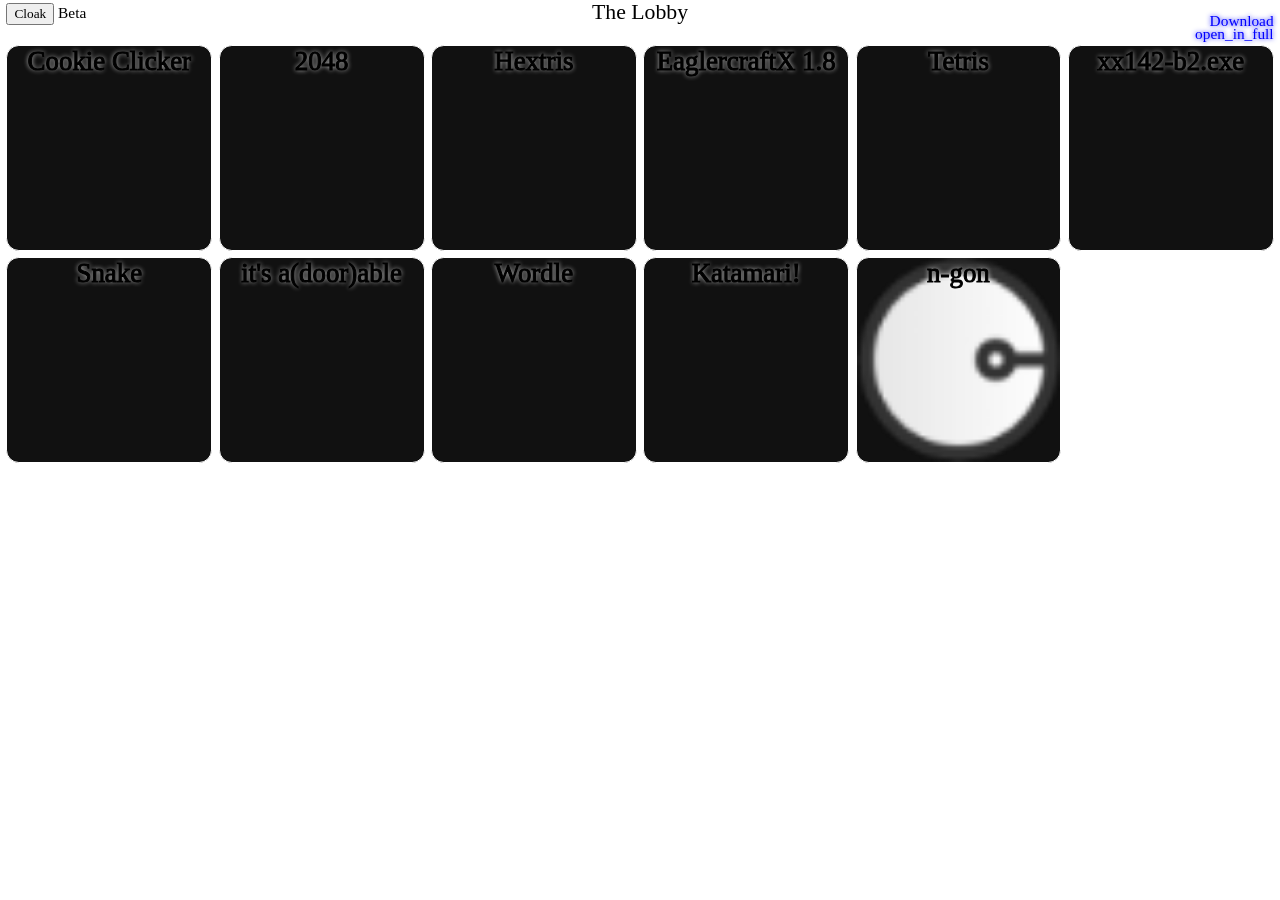
==== index.html @ 3c8cfc07 "Add n-gon and unzip warning" ====
<!DOCTYPE html>
<html lang="en">
  <head>
    <meta charset="UTF-8" />
    <meta name="viewport" content="width=device-width, initial-scale=1.0" />
    <link rel="shortcut icon" href="img/favicon.png" />
    <title>The Lobby</title>
    <link rel="stylesheet" href="style.css" />
  </head>

  <body>
    <div class="zip-warning" style="height:100vh;width:100vw;position:fixed;top:0;left:0;background:#000;display:flex;justify-content:center;align-items:center;font-size:7vw;color:#f00;z-index:999;text-shadow:#f00 0 0 10px;font-family: 'Roboto', sans-serif;font-weight: bolder;">YOU FORGOT TO UNZIP!!!</div>
    <header>
      <version><button onclick="cloak()">Cloak</button> Beta</version>

      <center>
        <h style="font-size: 1.7vw">The Lobby</h>
      </center>

      <div
        class="fakeA iFrame"
        style="top:calc(0.5vw-3px);font-family:MaterialSymbolsOutlined"
        onclick="toggleFullscreen()"
      >
        open_in_full
      </div>
      <div
        class="fakeA online"
        style="top: calc(1.2vw - 3px);"
        onclick="window.location.href='https://github.com/NCSources0/Local-Gamesite/archive/refs/heads/main.zip'"
      >
        Download
      </div>
    </header>

    <div id="grid-container">
      <div
        style="background-image: url(games/cookie-clicker/img/perfectCookie.png)"
        onclick="openGame('cookie-clicker/index.html')"
        id="grid-item"
      >
        Cookie Clicker
      </div>

      <div
        style="background-image: url(games/2048/2048.png)"
        onclick="openGame('2048/index.html')"
        id="grid-item"
      >
        2048
      </div>

      <div
        style="background-image: url(games/hextris/images/icons/transparent.svg)"
        onclick="openGame('hextris/index.html')"
        id="grid-item"
      >
        Hextris
      </div>

      <div
        style="background-image: url(img/eaglercraft.png)"
        onclick="openGame('EaglercraftX.html')"
        id="grid-item"
      >
        EaglercraftX 1.8
      </div>

      <div
        style="background-image: url(img/tetris.png)"
        onclick="openGame('tetris.html')"
        id="grid-item"
      >
        Tetris
      </div>

      <div
        style="background-image: url(games/xx142-b2exe/splash.png)"
        onclick="openGame('xx142-b2.exe/index.html')"
        id="grid-item"
      >
        xx142-b2.exe
      </div>

      <div
        style="background-image: url(img/snake.png)"
        onclick="openGame('snake/index.html')"
        id="grid-item"
      >
        Snake
      </div>

      <div
        style="background-image: url(games/its-adoorable/favicon.svg)"
        onclick="openGame('its-adoorable/entercode.html')"
        id="grid-item"
      >
        it's a(door)able
      </div>

      <div
        style="background-image: url(img/wordle.webp)"
        onclick="openGame('wordle/index.html')"
        id="grid-item"
      >
        Wordle
      </div>

      <div
        style="background-image: url(img/katamari.png)"
        onclick="openGame('katamari/index.html')"
        id="grid-item"
      >
        Katamari!
      </div>
      <div
      style="background-image: url(img/n-gon.png)"
      onclick="openGame('n-gon/index.html')"
      id="grid-item"
    >
      n-gon
    </div>
    </div>

    <script src="script.js"></script>
  </body>
</html>
---- style.css ----
@import url(fonts/style.css);

* {
  font-family: SourceCodePro;
}

version {
  position: fixed;
  top: calc(0.5vw - 3px);
  left: 0.5vw;
}

body {
  margin: 0.5vw;
  font-size: 1.2vw;
  text-shadow: 0 0 5px #fff;
  background-size: cover;
}

header {
  position: fixed;
  left: -1px;
  top: -1px;
  width: 100vw;
  backdrop-filter: blur(10px);
  border: 1px solid #fff;
}

#grid-container {
  margin-top: calc(3vw + 0.5vw);
  display: grid;
  grid-template-columns: repeat(6, 1fr);
  gap: 0.5vw;
}

#grid-item {
  font-size: 2.1vw;
  background-position: center;
  background-repeat: no-repeat;
  background-color: #111;
  -webkit-text-stroke: #000 1px;
  cursor: pointer;
  text-align: center;
  border: 1px solid #fff;
  aspect-ratio: 1;
  background-size: 100%;
  border-radius: 1vw;
  transition: background-size 0.1s, border-radius 0.1s;
}

#grid-item:hover {
  background-size: 104%;
  border-radius: 0.25vw;
}

.fakeA {
  font-size: 1.2vw;
  color: #00f;
  text-shadow: #00f 0 0 5px;
  transition: color 0.1s, text-shadow 0.1s;
  position: fixed;
  cursor: pointer;
  right: 0.5vw;
}

.fakeA:hover {
  color: #f0f;
  text-shadow: #f0f 0 0 5px;
}

.zip-warning {
  display: none !important;
}
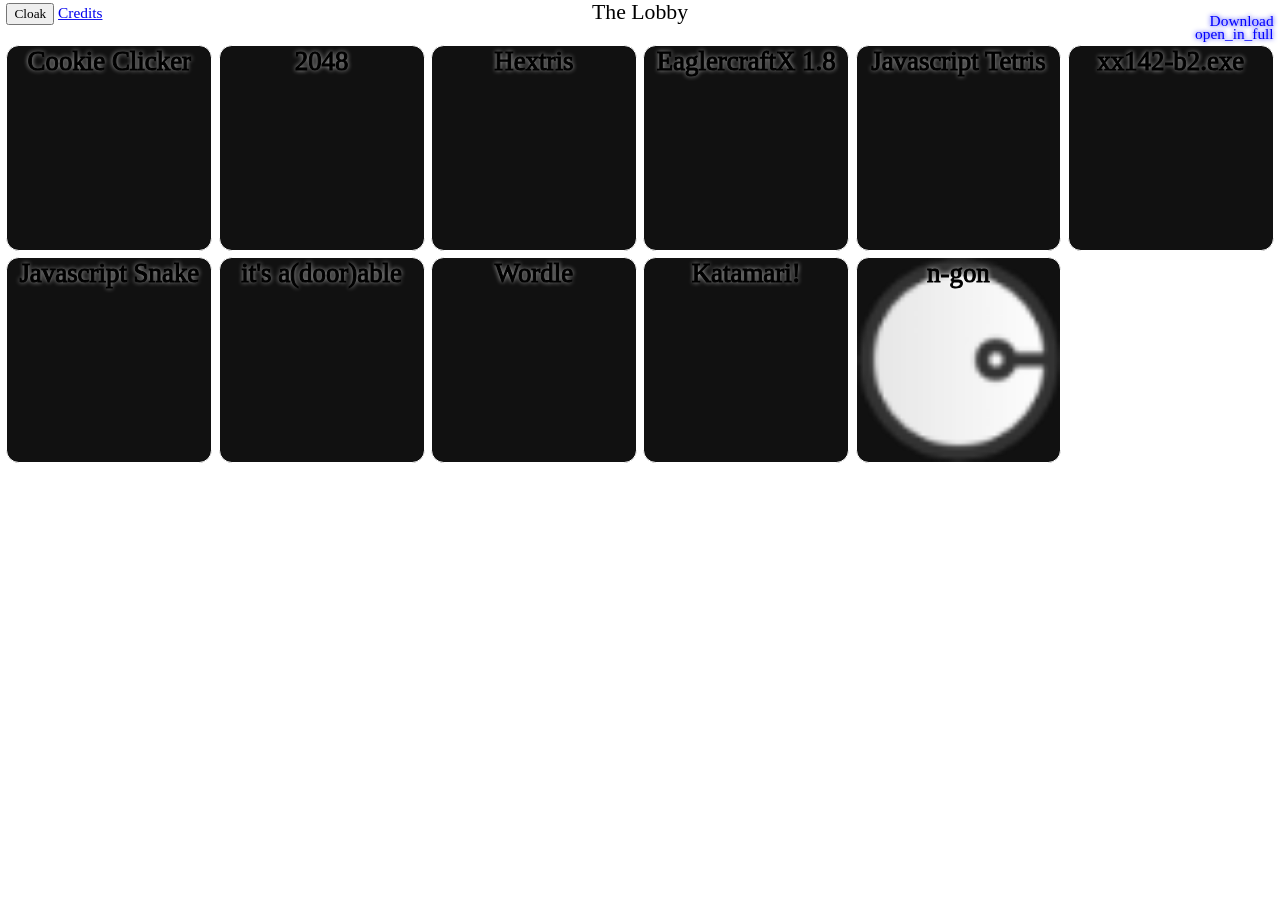
==== commit 5a932f42: "Add credit where due" ====
--- a/index.html
+++ b/index.html
@@ -9,9 +9,30 @@
   </head>
 
   <body>
-    <div class="zip-warning" style="height:100vh;width:100vw;position:fixed;top:0;left:0;background:#000;display:flex;justify-content:center;align-items:center;font-size:7vw;color:#f00;z-index:999;text-shadow:#f00 0 0 10px;font-family: 'Roboto', sans-serif;font-weight: bolder;">YOU FORGOT TO UNZIP!!!</div>
+    <div
+      class="zip-warning"
+      style="
+        height: 100vh;
+        width: 100vw;
+        position: fixed;
+        top: 0;
+        left: 0;
+        background: #000;
+        display: flex;
+        justify-content: center;
+        align-items: center;
+        font-size: 7vw;
+        color: #f00;
+        z-index: 999;
+        text-shadow: #f00 0 0 10px;
+        font-family: 'Roboto', sans-serif;
+        font-weight: bolder;
+      "
+    >
+      YOU FORGOT TO UNZIP!!!
+    </div>
     <header>
-      <version><button onclick="cloak()">Cloak</button> Beta</version>
+      <version><button onclick="cloak()">Cloak</button> <a href="credits.html">Credits</a></version>
 
       <center>
         <h style="font-size: 1.7vw">The Lobby</h>
@@ -19,14 +40,14 @@
 
       <div
         class="fakeA iFrame"
-        style="top:calc(0.5vw-3px);font-family:MaterialSymbolsOutlined"
+        style="top: calc(0.5vw-3px); font-family: MaterialSymbolsOutlined"
         onclick="toggleFullscreen()"
       >
         open_in_full
       </div>
       <div
         class="fakeA online"
-        style="top: calc(1.2vw - 3px);"
+        style="top: calc(1.2vw - 3px)"
         onclick="window.location.href='https://github.com/NCSources0/Local-Gamesite/archive/refs/heads/main.zip'"
       >
         Download
@@ -35,7 +56,9 @@
 
     <div id="grid-container">
       <div
-        style="background-image: url(games/cookie-clicker/img/perfectCookie.png)"
+        style="
+          background-image: url(games/cookie-clicker/img/perfectCookie.png);
+        "
         onclick="openGame('cookie-clicker/index.html')"
         id="grid-item"
       >
@@ -51,7 +74,9 @@
       </div>
 
       <div
-        style="background-image: url(games/hextris/images/icons/transparent.svg)"
+        style="
+          background-image: url(games/hextris/images/icons/transparent.svg);
+        "
         onclick="openGame('hextris/index.html')"
         id="grid-item"
       >
@@ -71,7 +96,7 @@
         onclick="openGame('tetris.html')"
         id="grid-item"
       >
-        Tetris
+        Javascript Tetris
       </div>
 
       <div
@@ -87,7 +112,7 @@
         onclick="openGame('snake/index.html')"
         id="grid-item"
       >
-        Snake
+        Javascript Snake
       </div>
 
       <div
@@ -114,12 +139,12 @@
         Katamari!
       </div>
       <div
-      style="background-image: url(img/n-gon.png)"
-      onclick="openGame('n-gon/index.html')"
-      id="grid-item"
-    >
-      n-gon
-    </div>
+        style="background-image: url(img/n-gon.png)"
+        onclick="openGame('n-gon/index.html')"
+        id="grid-item"
+      >
+        n-gon
+      </div>
     </div>
 
     <script src="script.js"></script>
